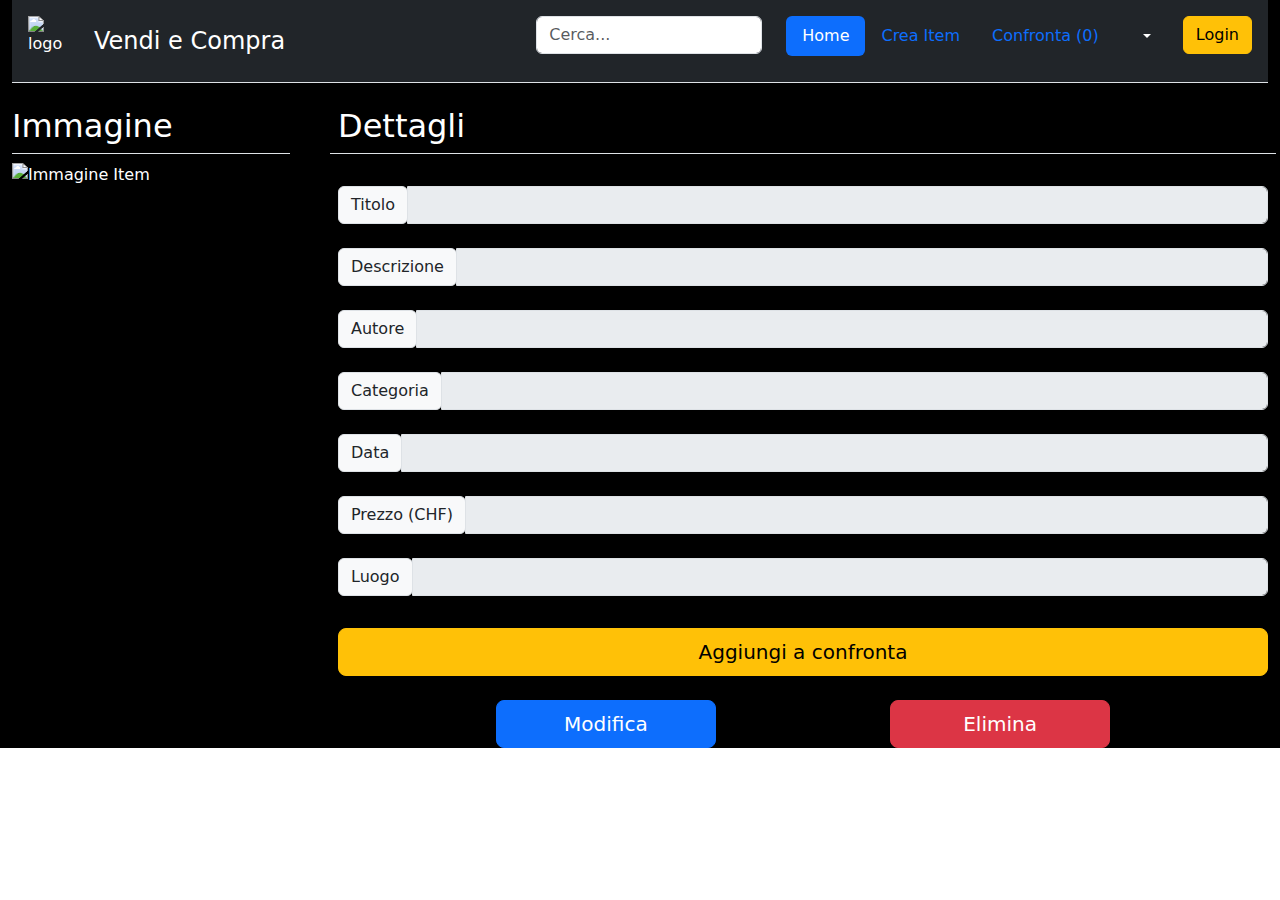
==== src/main/resources/templates/itemDetails.html @ e662f0c7 "final commit" ====
<!DOCTYPE html>
<html lang="it" xmlns:sec="http://www.w3.org/1999/xhtml">
<head>
    <meta charset="UTF-8">
    <title>Dettagli item</title>
    <meta name="description" content="Pagina Dettagli">
    <meta name="author" content="Elia">
    <meta name="viewport" content="width=device-width, initial-scale=1">

    <link href="https://cdn.jsdelivr.net/npm/bootstrap@5.1.3/dist/css/bootstrap.min.css"
          rel="stylesheet">
    <base th:href="@{/}">
    <!--<link rel="stylesheet" th:href="@{/itemDetails.css}">-->
</head>
<body>



<div class="container-fluid bg-black text-white">
<main>
    <header class="d-flex flex-wrap justify-content-center py-3 px-3 mb-4 border-bottom bg-dark">
        <a href="/" class="d-flex align-items-center mb-3 mb-md-0 me-md-auto text-white text-decoration-none">
            <img th:src="@{/newLogo.png}" alt="logo" height="50" width="50">
            <span class="fs-4 px-3">Vendi e Compra</span>
        </a>

        <nav>
            <ul class="nav nav-pills">
                <li class="px-2">
                    <form class="col-12 col-lg-auto mb-3 mb-lg-0 me-lg-3">
                        <input type="search" class="form-control form-control-dark" id="searchField" placeholder="Cerca..." aria-label="Search">
                    </form>
                </li>
                <li class="nav-item"><a th:href="@{/}" class="nav-link active" aria-current="page">Home</a></li>
                <li class="nav-item"><a th:href="@{/item/new}" class="nav-link">Crea Item</a></li>
                <form sec:authorize="isAuthenticated()">
                    <li class="nav-item"><a th:href="@{'/confronta/' +${item.getId()}}" class="nav-link" id="linkConfronta">Confronta (0)</a></li>
                </form>
            </ul>
        </nav>
        <div class="dropdown ps-3" sec:authorize="isAuthenticated()">
            <a href="#" class="d-flex align-items-center text-white text-decoration-none bg-dark dropdown-toggle px-2 py-2" id="dropdownUser1" data-bs-toggle="dropdown" aria-expanded="false">
                <strong><label id="username" th:text="${#authentication.name}"></label></strong>
            </a>
            <ul class="dropdown-menu dropdown-menu-dark text-small shadow" aria-labelledby="dropdownUser1">
                <li><a class="dropdown-item" th:href="@{/logout}">Logout</a></li>
            </ul>
        </div>
        <form sec:authorize="!isAuthenticated()" class="ps-4" action="#" th:action="@{/login}" method="get">
            <button class="btn btn-warning" type="submit">Login</button>
        </form>
    </header>
    <article>
            <div class="row g-5 align-content-center">
                <div class="col-md-3">
                    <h2 class="pb-2 border-bottom text-white">Immagine</h2>
                    <img class="img-fluid" th:src="@{'/item/' +${item.getId()}+'/image'}" alt="Immagine Item" height="600" width="600">
                </div>
                <div class="col-md-9 order-md-last">
                    <div class="row g-3">
                        <h2 class="pb-2 border-bottom text-white">Dettagli</h2>

                        <div class="col-12 pt-2">
                            <div class="input-group has-validation">
                                <span class="input-group-text">Titolo</span>
                                <input type="text" class="form-control" th:value="${item.getTitle()}" disabled>
                            </div>
                        </div>

                        <div class="col-12 pt-2">
                            <div class="input-group has-validation">
                                <span class="input-group-text">Descrizione</span>
                                <input type="text" class="form-control" th:value="${item.getDescription()}" disabled>
                            </div>
                        </div>

                        <div class="col-12 pt-2">
                            <div class="input-group has-validation">
                                <span class="input-group-text">Autore</span>
                                <input type="text" class="form-control" th:value="${authorName}" disabled>
                            </div>
                        </div>

                        <div class="col-12 pt-2">
                            <div class="input-group has-validation">
                                <span class="input-group-text">Categoria</span>
                                <input type="text" class="form-control" th:value="${categoryName}" disabled>
                            </div>
                        </div>

                        <div class="col-12 pt-2">
                            <div class="input-group has-validation">
                                <span class="input-group-text">Data</span>
                                <input type="text" class="form-control" th:value="${#dates.format(item.getDate(), 'dd-MM-yyyy')}" disabled>
                            </div>
                        </div>

                        <div class="col-12 pt-2">
                            <div class="input-group has-validation">
                                <span class="input-group-text">Prezzo (CHF)</span>
                                <input type="text" class="form-control" th:value="${prezzo}" disabled>
                            </div>
                        </div>

                        <div class="col-12 pt-2">
                            <div class="input-group has-validation">
                                <span class="input-group-text">Luogo</span>
                                <input type="text" class="form-control" th:value="${luogo}" disabled>
                            </div>
                        </div>

                        <form sec:authorize="isAuthenticated()" class="pt-2">
                            <div class="col-md-12 pt-2" th:if="${item.isOfferta()}">
                                <button onclick="" type="reset" class="w-100 btn btn-warning btn-lg" id="addConfrontaBtn">Aggiungi a confronta</button>
                            </div>
                        </form>

                        <div class="col-md-2 pt-2"></div>
                        <div class="col-md-3 pt-2">
                            <form action="#" th:action="@{'/item/' +${item.getId()}+'/edit'}" method="get">
                                <button class="w-100 btn btn-primary btn-lg" type="submit">Modifica</button>
                            </form>
                        </div>
                        <div class="col-md-2"></div>
                        <div class="col-md-3 pt-2" sec:authorize="hasRole('ADMIN')">
                            <form action="#" th:action="@{'/item/' +${item.getId()}+'/delete'}" method="get">
                                <button class="w-100 btn btn-primary btn-danger btn-lg" type="submit">Elimina</button>
                            </form>
                        </div>
                        <div class="col-md-2"></div>




                    </div>
                </div>
            </div>
    </article>
    <div th:insert="master :: footer"></div>
</main>
</div>

<script th:src="@{/confronta.js}"></script>

<script src="https://cdn.jsdelivr.net/npm/bootstrap@5.1.3/dist/js/bootstrap.bundle.min.js" integrity="sha384-ka7Sk0Gln4gmtz2MlQnikT1wXgYsOg+OMhuP+IlRH9sENBO0LRn5q+8nbTov4+1p" crossorigin="anonymous"></script>

</body>
</html>
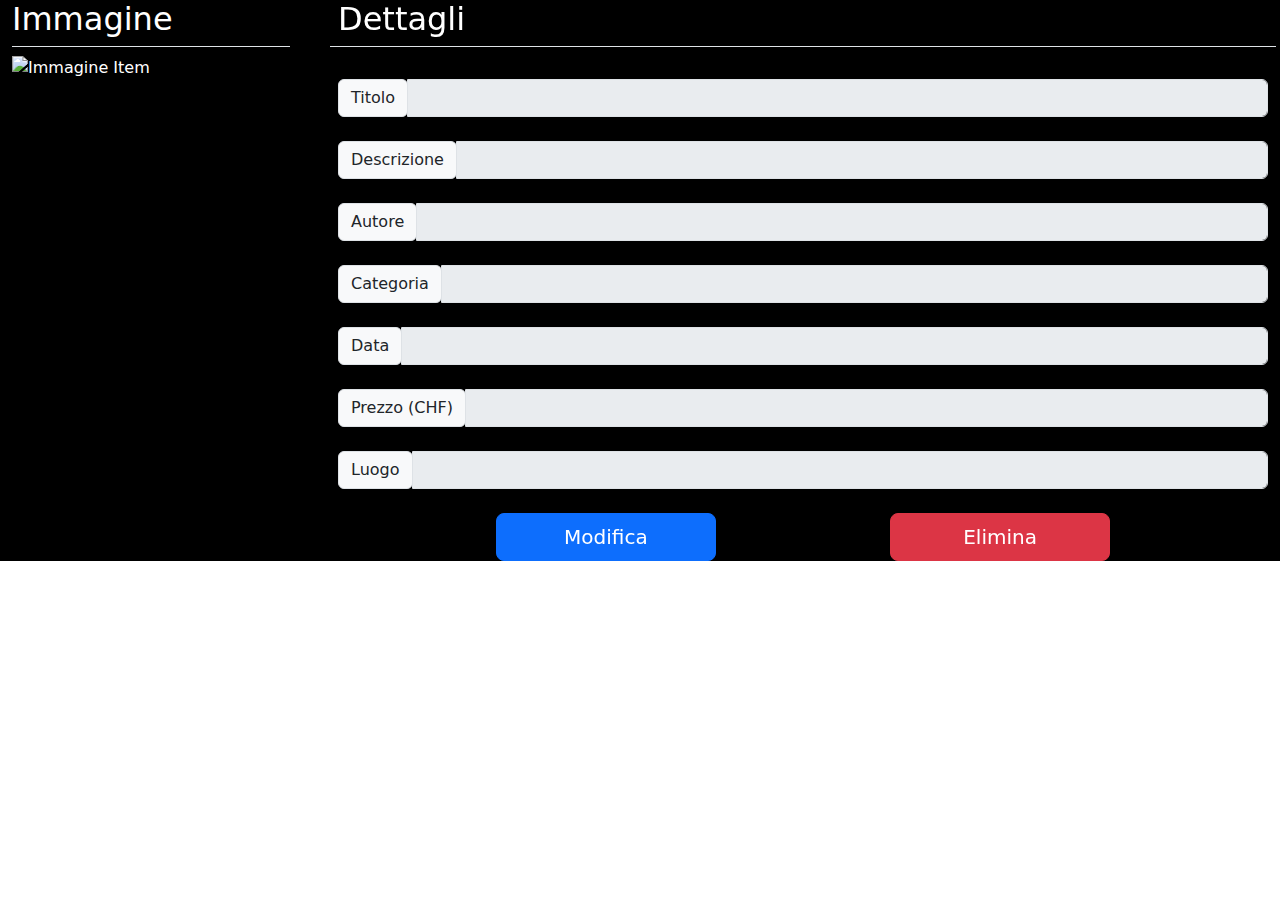
==== commit e64709e0: "removed exam components" ====
--- a/src/main/resources/templates/itemDetails.html
+++ b/src/main/resources/templates/itemDetails.html
@@ -18,38 +18,7 @@
 
 <div class="container-fluid bg-black text-white">
 <main>
-    <header class="d-flex flex-wrap justify-content-center py-3 px-3 mb-4 border-bottom bg-dark">
-        <a href="/" class="d-flex align-items-center mb-3 mb-md-0 me-md-auto text-white text-decoration-none">
-            <img th:src="@{/newLogo.png}" alt="logo" height="50" width="50">
-            <span class="fs-4 px-3">Vendi e Compra</span>
-        </a>
-
-        <nav>
-            <ul class="nav nav-pills">
-                <li class="px-2">
-                    <form class="col-12 col-lg-auto mb-3 mb-lg-0 me-lg-3">
-                        <input type="search" class="form-control form-control-dark" id="searchField" placeholder="Cerca..." aria-label="Search">
-                    </form>
-                </li>
-                <li class="nav-item"><a th:href="@{/}" class="nav-link active" aria-current="page">Home</a></li>
-                <li class="nav-item"><a th:href="@{/item/new}" class="nav-link">Crea Item</a></li>
-                <form sec:authorize="isAuthenticated()">
-                    <li class="nav-item"><a th:href="@{'/confronta/' +${item.getId()}}" class="nav-link" id="linkConfronta">Confronta (0)</a></li>
-                </form>
-            </ul>
-        </nav>
-        <div class="dropdown ps-3" sec:authorize="isAuthenticated()">
-            <a href="#" class="d-flex align-items-center text-white text-decoration-none bg-dark dropdown-toggle px-2 py-2" id="dropdownUser1" data-bs-toggle="dropdown" aria-expanded="false">
-                <strong><label id="username" th:text="${#authentication.name}"></label></strong>
-            </a>
-            <ul class="dropdown-menu dropdown-menu-dark text-small shadow" aria-labelledby="dropdownUser1">
-                <li><a class="dropdown-item" th:href="@{/logout}">Logout</a></li>
-            </ul>
-        </div>
-        <form sec:authorize="!isAuthenticated()" class="ps-4" action="#" th:action="@{/login}" method="get">
-            <button class="btn btn-warning" type="submit">Login</button>
-        </form>
-    </header>
+    <div th:insert="master :: topmenu"></div>
     <article>
             <div class="row g-5 align-content-center">
                 <div class="col-md-3">
@@ -109,12 +78,6 @@
                             </div>
                         </div>
 
-                        <form sec:authorize="isAuthenticated()" class="pt-2">
-                            <div class="col-md-12 pt-2" th:if="${item.isOfferta()}">
-                                <button onclick="" type="reset" class="w-100 btn btn-warning btn-lg" id="addConfrontaBtn">Aggiungi a confronta</button>
-                            </div>
-                        </form>
-
                         <div class="col-md-2 pt-2"></div>
                         <div class="col-md-3 pt-2">
                             <form action="#" th:action="@{'/item/' +${item.getId()}+'/edit'}" method="get">
@@ -140,8 +103,6 @@
 </main>
 </div>
 
-<script th:src="@{/confronta.js}"></script>
-
 <script src="https://cdn.jsdelivr.net/npm/bootstrap@5.1.3/dist/js/bootstrap.bundle.min.js" integrity="sha384-ka7Sk0Gln4gmtz2MlQnikT1wXgYsOg+OMhuP+IlRH9sENBO0LRn5q+8nbTov4+1p" crossorigin="anonymous"></script>
 
 </body>
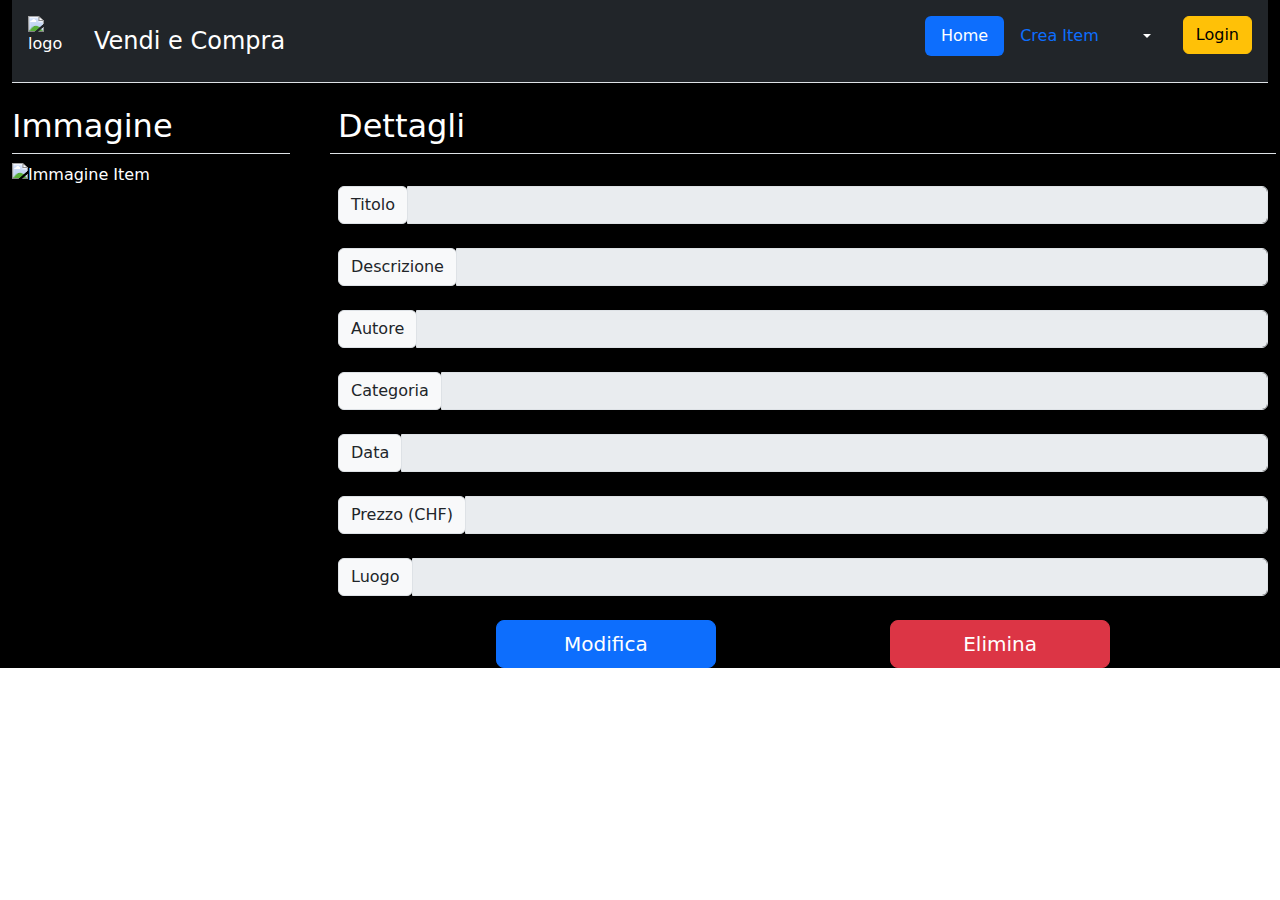
==== commit 189fbe79: "added local implementation" ====
--- a/src/main/resources/templates/itemDetails.html
+++ b/src/main/resources/templates/itemDetails.html
@@ -18,7 +18,30 @@
 
 <div class="container-fluid bg-black text-white">
 <main>
-    <div th:insert="master :: topmenu"></div>
+    <header class="d-flex flex-wrap justify-content-center py-3 px-3 mb-4 border-bottom bg-dark">
+        <a href="/" class="d-flex align-items-center mb-3 mb-md-0 me-md-auto text-white text-decoration-none">
+            <img th:src="@{/newLogo.png}" alt="logo" height="50" width="50">
+            <span class="fs-4 px-3">Vendi e Compra</span>
+        </a>
+
+        <nav>
+            <ul class="nav nav-pills">
+                <li class="nav-item"><a th:href="@{/}" class="nav-link active" aria-current="page">Home</a></li>
+                <li class="nav-item"><a th:href="@{/item/new}" class="nav-link">Crea Item</a></li>
+            </ul>
+        </nav>
+        <div class="dropdown ps-3" sec:authorize="isAuthenticated()">
+            <a href="#" class="d-flex align-items-center text-white text-decoration-none bg-dark dropdown-toggle px-2 py-2" id="dropdownUser1" data-bs-toggle="dropdown" aria-expanded="false">
+                <strong><label id="username" th:text="${#authentication.name}"></label></strong>
+            </a>
+            <ul class="dropdown-menu dropdown-menu-dark text-small shadow" aria-labelledby="dropdownUser1">
+                <li><a class="dropdown-item" th:href="@{/logout}">Logout</a></li>
+            </ul>
+        </div>
+        <form sec:authorize="!isAuthenticated()" class="ps-4" action="#" th:action="@{/login}" method="get">
+            <button class="btn btn-warning" type="submit">Login</button>
+        </form>
+    </header>
     <article>
             <div class="row g-5 align-content-center">
                 <div class="col-md-3">
@@ -103,6 +126,8 @@
 </main>
 </div>
 
+<script th:src="@{/confronta.js}"></script>
+
 <script src="https://cdn.jsdelivr.net/npm/bootstrap@5.1.3/dist/js/bootstrap.bundle.min.js" integrity="sha384-ka7Sk0Gln4gmtz2MlQnikT1wXgYsOg+OMhuP+IlRH9sENBO0LRn5q+8nbTov4+1p" crossorigin="anonymous"></script>
 
 </body>
